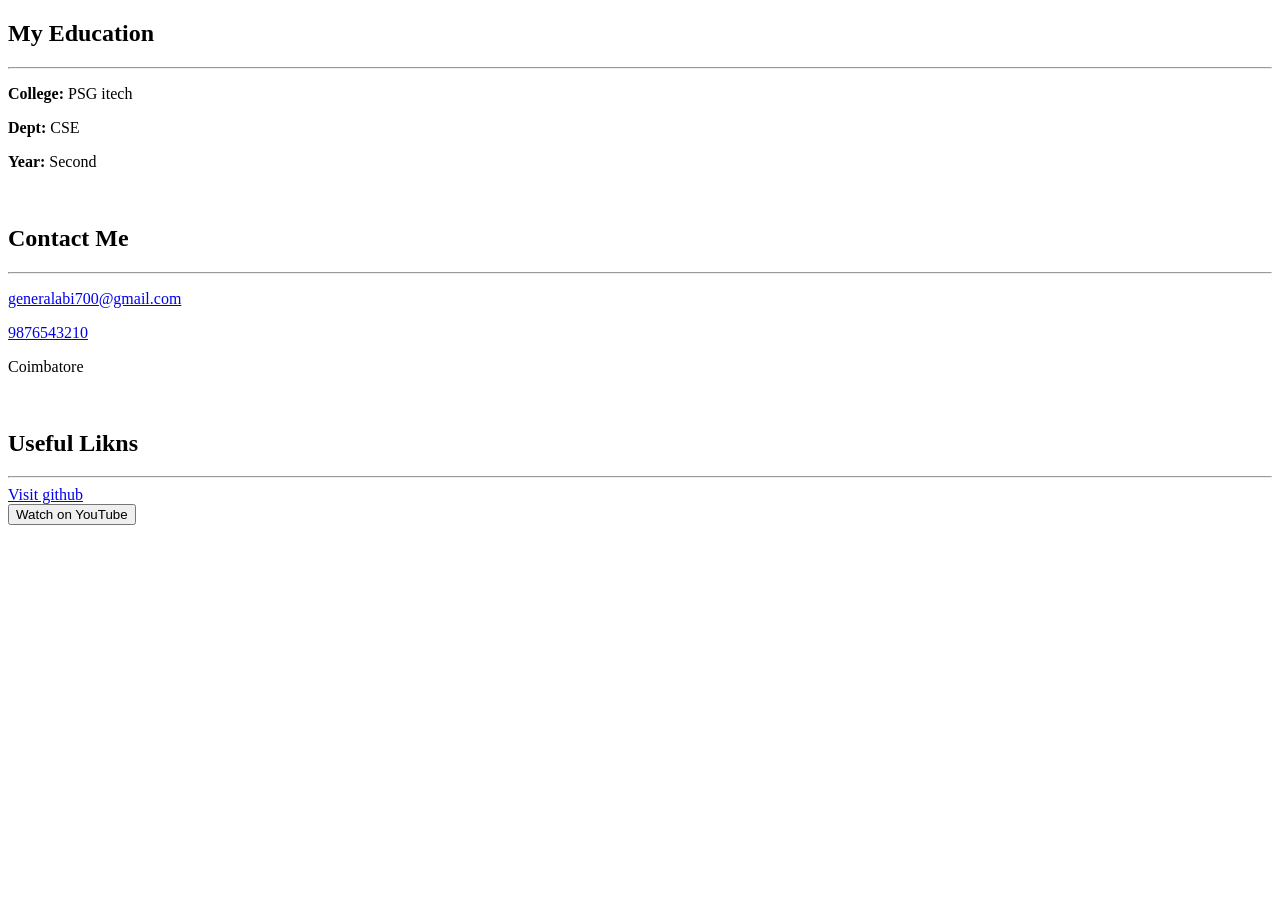
==== index.html @ d47076c7 "Initial commit: Added student registration form" ====
<!DOCTYPE html>
<html>
<head>
    <title>
        Personal Info
    </title>
</head>

<body>
    <h2>
        My Education
    </h2>

<hr>

<p>
    <strong>
        College:
    </strong>
     PSG itech
</p>

<p>
    <strong>
        Dept:
    </strong>
     CSE
</p>

<p>
    <strong>
        Year:
    </strong>
     Second
</p>
<br>
    

<div><h2>
    Contact Me
</h2>

<hr>

<p>
    <a href="mailto:generalabi700@gmail.com">
        generalabi700@gmail.com
    </a> 
</p>

<p>
    <a href="tel:+91 9876543210">
        9876543210
    </a>
</p>

<p>
    Coimbatore
</p>
<br>
</div>


<h2>
    Useful Likns
</h2>
<hr>


<a href="https://github.com/" target="_blank">
    Visit github
</a>
<br>

<a href="https://www.youtube.com/">
    <button>
        Watch on YouTube
    </button>
</a>
<br>

</body>



</html>
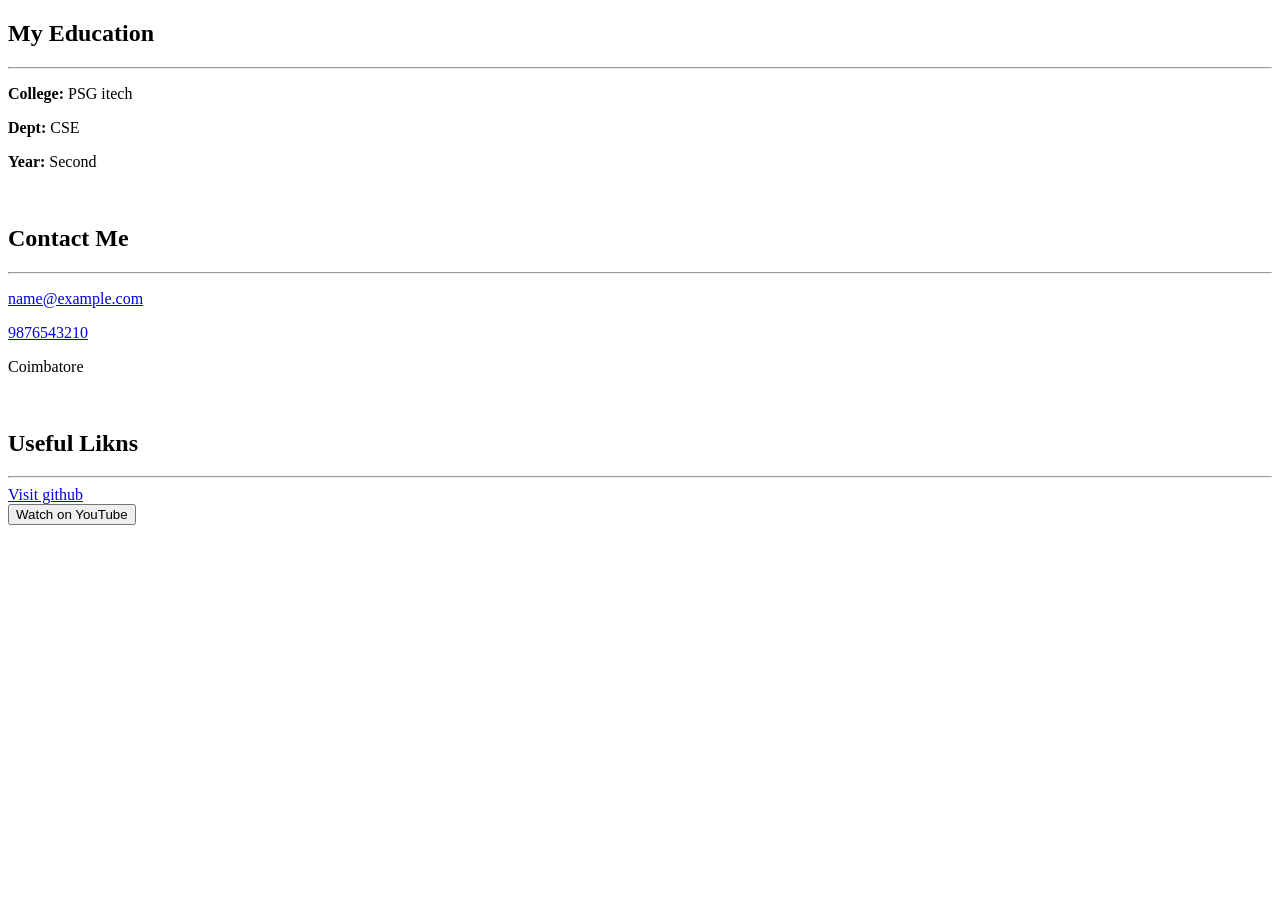
==== commit ec3de72b: "Replace personal email with placeholder" ====
--- a/index.html
+++ b/index.html
@@ -43,8 +43,8 @@
 <hr>
 
 <p>
-    <a href="mailto:generalabi700@gmail.com">
-        generalabi700@gmail.com
+    <a href="mailto:name@example.com">
+        name@example.com
     </a> 
 </p>
 
